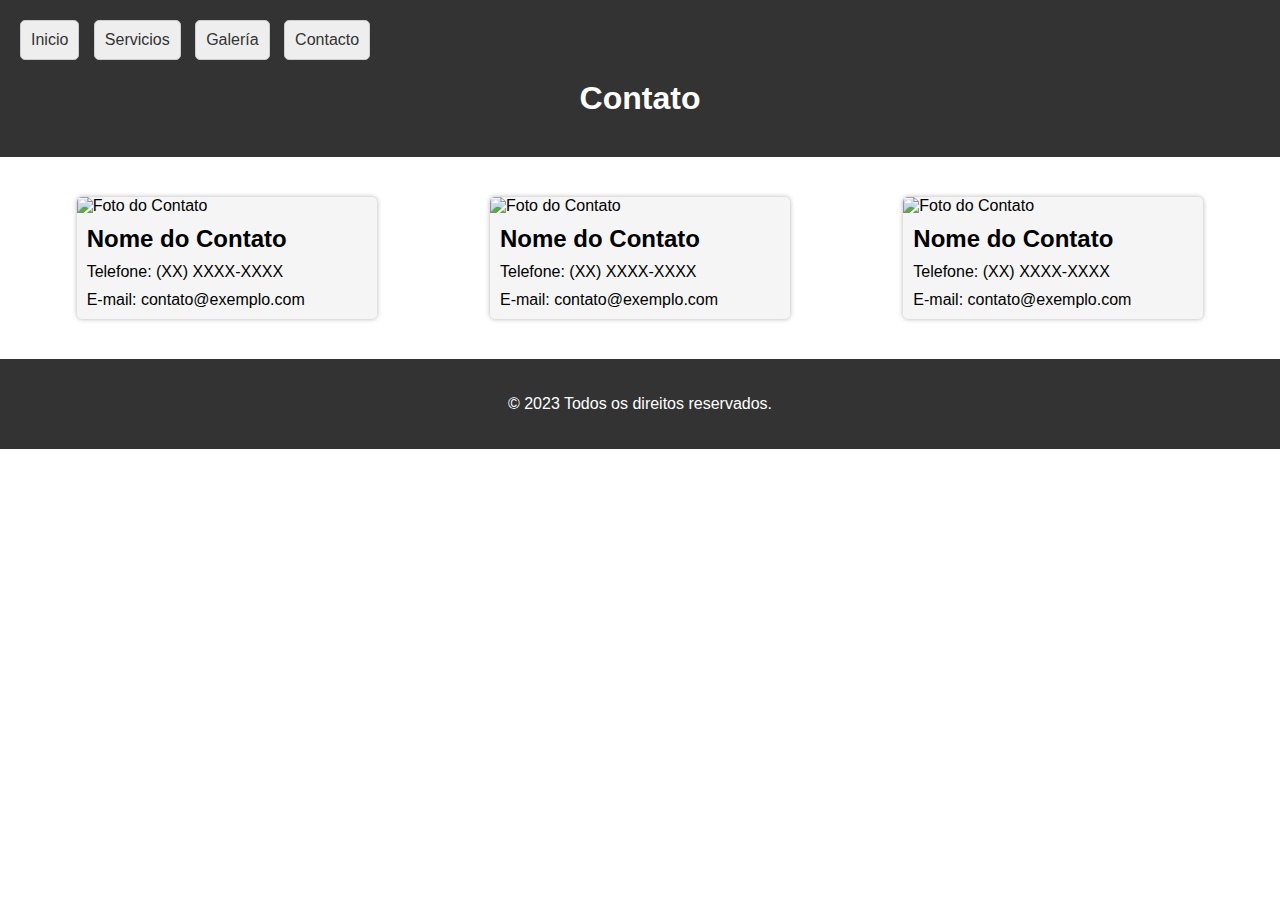
==== contato.html @ 71faacec "Add files via upload" ====
<!DOCTYPE html>
<html lang="pt-br">
<head>
    <meta name="viewport" content="width=device-width, initial-scale=1.0">

  <meta charset="UTF-8">
  <title>Contatos</title>
        <link rel="stylesheet" href="style.css">

  <style>
    /* Estilos CSS personalizados */
    body {
      font-family: Arial, sans-serif;
      margin: 0;
      padding: 0;
    }
    header {
      background-color: #333;
      color: #fff;
      padding: 20px;
    }
      #contacto h1 {
  text-align: left; /* Alinea el encabezado a la izquierda */
}
    h1 {
      margin: 0;
      font-size: 32px;
    }
    section {
      display: flex;
      flex-wrap: wrap;
      justify-content: space-around;
      padding: 20px;
    }
    .card {
      background-color: #f5f5f5;
      border-radius: 5px;
      box-shadow: 0 0 5px rgba(0, 0, 0, 0.3);
      margin: 20px;
      overflow: hidden;
      width: 300px;
    }
    .card img {
      max-width: 100%;
      height: auto;
    }
    .card h2 {
      font-size: 24px;
      margin: 10px;
    }
    .card p {
      font-size: 16px;
      margin: 10px;
    }
    footer {
      background-color: #333;
      color: #fff;
      padding: 20px;
      text-align: center;
    }
  </style>
</head>
<body>
  <header>
      <!-- Barra de navegación -->
      <nav>
        <ul>
          <li><a href="#inicio">Inicio</a></li>
          <li><a href="#servicios">Servicios</a></li>
          <li><a href="fotos.html">Galería</a></li>
          <li><a href="contato.html">Contacto</a></li> <!-- Agrega la clase "button" para crear un botón -->
        </ul>
      </nav>
      <section id="contato">
      <h1>Contato</h1>
  </header>
  <section>
    <div class="card">
      <img src="https://via.placeholder.com/300x200.png?text=Foto+do+Contato" alt="Foto do Contato">
      <h2>Nome do Contato</h2>
      <p>Telefone: (XX) XXXX-XXXX</p>
      <p>E-mail: contato@exemplo.com</p>
    </div>
    <div class="card">
      <img src="https://via.placeholder.com/300x200.png?text=Foto+do+Contato" alt="Foto do Contato">
      <h2>Nome do Contato</h2>
      <p>Telefone: (XX) XXXX-XXXX</p>
      <p>E-mail: contato@exemplo.com</p>
    </div>
    <div class="card">
      <img src="https://via.placeholder.com/300x200.png?text=Foto+do+Contato" alt="Foto do Contato">
      <h2>Nome do Contato</h2>
      <p>Telefone: (XX) XXXX-XXXX</p>
      <p>E-mail: contato@exemplo.com</p>
    </div>
  </section>
  <footer>
    <p>&copy; 2023 Todos os direitos reservados.</p>
  </footer>
</body>
</html>
---- style.css ----
/* Estilos para el header y el menú de navegación */
header {
  background-color: #c5e1a5; /* Cambiar el color de fondo */
  color: #333; /* Cambiar el color de las letras */
  padding: 20px;
}


nav ul {
  list-style: none;
  margin: 0;
  padding: 0;
}

nav li {
  display: inline-block;
}

nav a {
    background-color: #eee;
  display: block;
  padding: 10px;
  text-decoration: none;
  color: #333;
  border: 1px solid #ccc; /* Agrega un borde alrededor de cada item */
  border-radius: 5px; /* Agrega un borde redondeado */
  margin-right: 10px; /* Agrega un margen derecho para separar los items */
}

nav a:hover {
  background-color: #eee; /* Cambia el color de fondo al pasar el mouse por encima */
  color: #33691E;
}



/* Estilos para la sección de descripción */
.descripcion {
background-color: #f5f5f5;
padding: 20px;
border-radius: 5px;
box-shadow: 0 0 5px rgba(0, 0, 0, 0.1);
margin-bottom: 20px;
}

.descripcion h2 {
font-size: 28px;
margin-top: 0;
}

.descripcion p {
font-size: 18px;
line-height: 1.5;
}

/* Estilos para la sección "Sobre Nosotros" */
.about-us {
background-color: #f7f7f7;
padding: 50px;
text-align: center;
}

.about-us h2 {
font-size: 36px;
color: #333;
margin-bottom: 30px;
}

.about-us p {
font-size: 18px;
color: #666;
line-height: 1.5;
margin-bottom: 30px;
}

.about-us img {
width: 300px;
height: 300px;
border-radius: 50%;
margin-bottom: 30px;
transition: transform 0.5s;
}

.about-us img:hover {
transform: rotate(360deg);
}

/* Estilos para la sección de descripción con fondo gris */
.description {
background-color: #f5f5f5;
padding: 20px;
border-radius: 5px;
box-shadow: 0 0 10px rgba(0,0,0,0.1);
text-align: center;
}

/* Estilos para el footer */
footer {
background-color: #8BC34A;
color: #fff;
padding: 20px;
text-align: center;
}

footer a {
color: #fff;
text-decoration: none;
}

/* Botón genérico */
.btn {
display: inline-block;
background-color: #4CAF50;
color: #fff;
padding: 10px 20px;
border-radius: 3px;
text-decoration: none;
font-size: 16px;
transition: all 0.3s ease;
}

.btn:hover {
background-color: #333;
color: #fff;
}
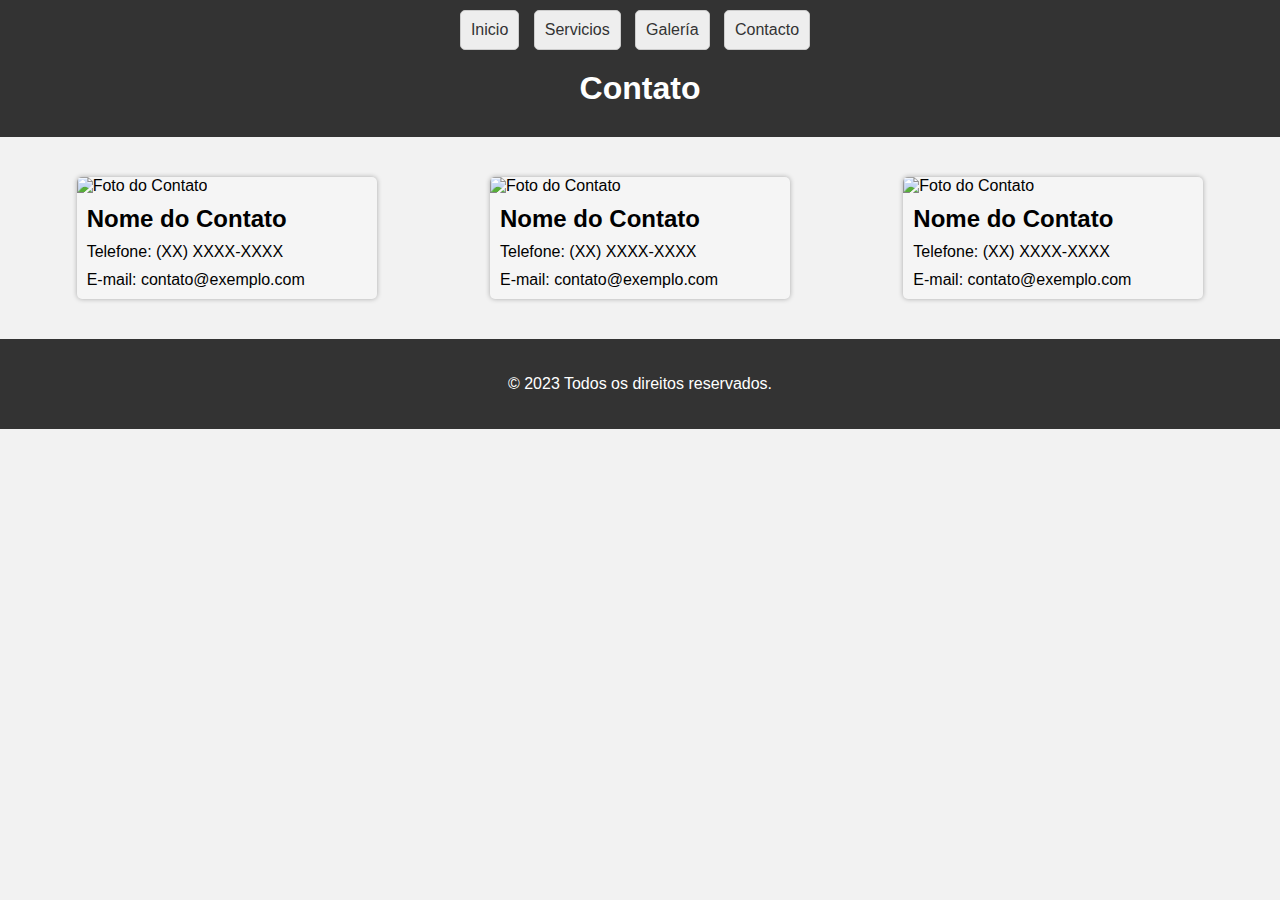
==== commit e902930f: "update and add archives" ====
--- a/contato.html
+++ b/contato.html
@@ -2,7 +2,6 @@
 <html lang="pt-br">
 <head>
     <meta name="viewport" content="width=device-width, initial-scale=1.0">
-
   <meta charset="UTF-8">
   <title>Contatos</title>
         <link rel="stylesheet" href="style.css">
@@ -17,7 +16,6 @@
     header {
       background-color: #333;
       color: #fff;
-      padding: 20px;
     }
       #contacto h1 {
   text-align: left; /* Alinea el encabezado a la izquierda */
@@ -65,14 +63,16 @@
       <!-- Barra de navegación -->
       <nav>
         <ul>
-          <li><a href="#inicio">Inicio</a></li>
-          <li><a href="#servicios">Servicios</a></li>
+          <li><a href="index.html">Inicio</a></li>
+          <li><a href="servicios.html">Servicios</a></li>
           <li><a href="fotos.html">Galería</a></li>
           <li><a href="contato.html">Contacto</a></li> <!-- Agrega la clase "button" para crear un botón -->
         </ul>
       </nav>
       <section id="contato">
       <h1>Contato</h1>
+            </section>
+
   </header>
   <section>
     <div class="card">
--- a/style.css
+++ b/style.css
@@ -1,8 +1,28 @@
+/* Estilos de Pàgina */
+body {
+      background-color: #f2f2f2; /* un tono claro de gris */
+
+  font-family: 'Open Sans', sans-serif;
+  font-size: 16px;
+  margin: 0;
+  padding: 0;
+}
+
+/* Texto del encabezado */
+header h1, header h2 {
+  color: #fff; /* blanco */
+}
+
+/* Enlaces */
+a {
+  color: #8f4c3e; /* un tono de marrón oscuro */
+}
+
 /* Estilos para el header y el menú de navegación */
 header {
   background-color: #c5e1a5; /* Cambiar el color de fondo */
   color: #333; /* Cambiar el color de las letras */
-  padding: 20px;
+  padding: 10px;
 }
 
 
@@ -10,6 +30,7 @@
   list-style: none;
   margin: 0;
   padding: 0;
+    text-align: center;
 }
 
 nav li {
@@ -34,6 +55,7 @@
 
 
 
+
 /* Estilos para la sección de descripción */
 .descripcion {
 background-color: #f5f5f5;
@@ -53,11 +75,24 @@
 line-height: 1.5;
 }
 
-/* Estilos para la sección "Sobre Nosotros" */
+/* Estilos y animaciones para la sección "Sobre Nosotros" */
+
+
+
+
 .about-us {
+
+    opacity: 0;
+  transition: opacity 1s ease;
 background-color: #f7f7f7;
 padding: 50px;
 text-align: center;
+}
+
+
+
+.about-us.show {
+  opacity: 1;
 }
 
 .about-us h2 {
@@ -67,11 +102,14 @@
 }
 
 .about-us p {
-font-size: 18px;
-color: #666;
+      color: #556b2f; /* un tono de verde oscuro */
+
+font-size: 24px;
 line-height: 1.5;
 margin-bottom: 30px;
 }
+
+
 
 .about-us img {
 width: 300px;
@@ -107,6 +145,29 @@
 text-decoration: none;
 }
 
+/* Estilos para el servicios titulo */
+.servicios-titulo {
+  text-align: center;
+  font-size: 2rem;
+  margin-top: 2rem;
+}
+
+.servicios-lista {
+  list-style: none;
+  margin: 0;
+  padding: 0;
+  display: flex;
+  flex-direction: column;
+  align-items: center;
+  font-size: 1.5rem;
+  line-height: 2rem;
+}
+
+.servicios-lista li {
+  margin: 1rem 0;
+}
+
+
 /* Botón genérico */
 .btn {
 display: inline-block;
@@ -123,3 +184,58 @@
 background-color: #333;
 color: #fff;
 }
+
+/* Pàgina de servicios */
+
+
+
+.menu {
+  display: flex;
+  justify-content: space-between;
+  list-style: none;
+  margin: 0;
+  padding: 0;
+}
+
+.menu li {
+  margin: 0 10px;
+}
+
+.menu a {
+  color: white;
+  text-decoration: none;
+}
+
+#servicios {
+  background-color: #f5f5f5;
+  padding: 20px;
+}
+
+#servicios h1 {
+  text-align: center;
+}
+
+#servicios ul {
+  list-style: none;
+  margin: 0;
+  padding: 0;
+}
+
+#servicios li {
+  margin: 10px 0;
+  padding: 10px;
+  background-color: white;
+  box-shadow: 1px 1px 2px grey;
+}
+
+/* Caja de contacto */
+.contact-box {
+  background-color: #6b8e23; /* un tono de verde oliva */
+  color: #fff; /* blanco */
+}
+
+/* Botón de enviar en la caja de contacto */
+.contact-box button {
+  background-color: #8f4c3e; /* un tono de marrón oscuro */
+  color: #fff; /* blanco */
+}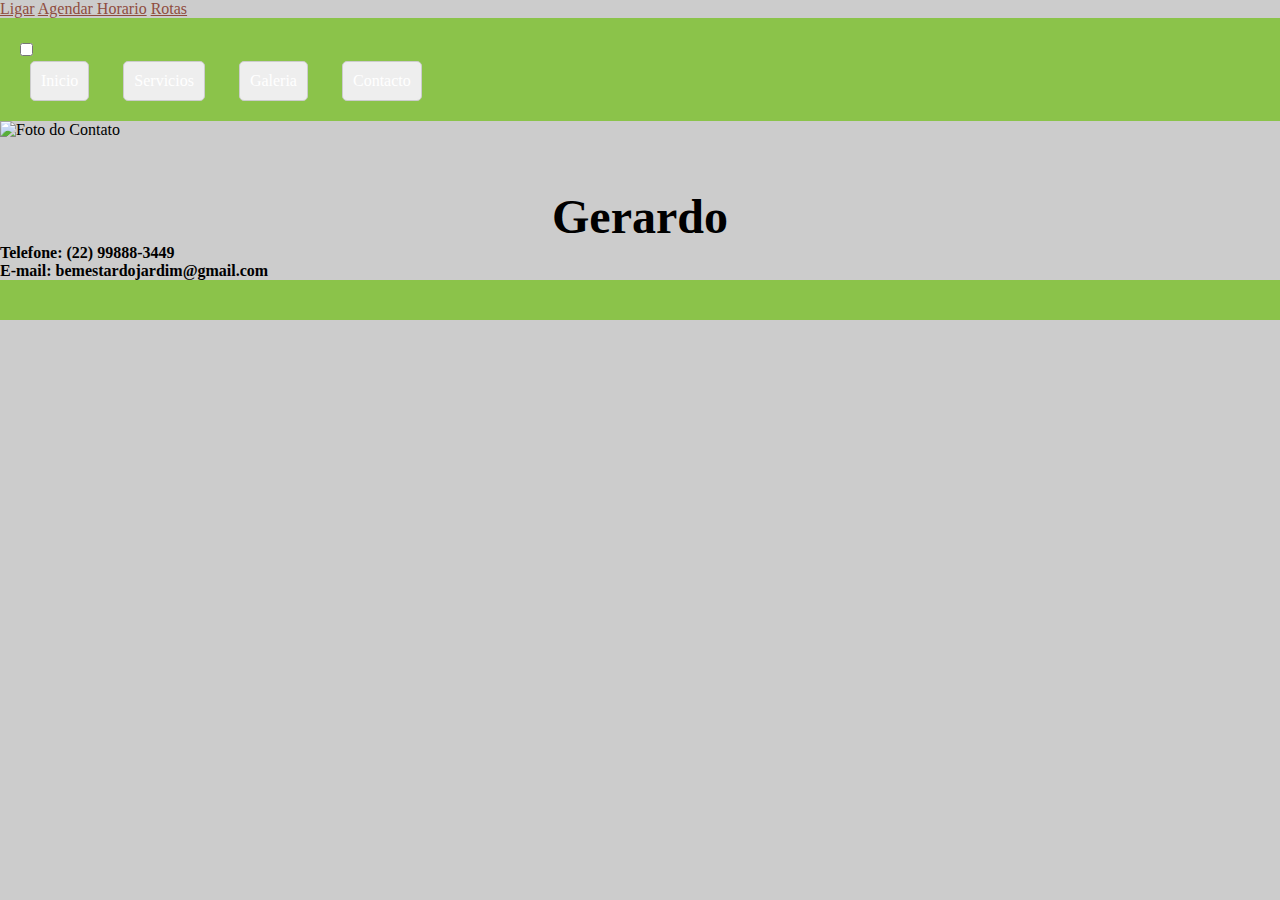
==== commit 3ee46fe7: "Add files via upload" ====
--- a/contato.html
+++ b/contato.html
@@ -1,101 +1,48 @@
 <!DOCTYPE html>
 <html lang="pt-br">
-<head>
-    <meta name="viewport" content="width=device-width, initial-scale=1.0">
-  <meta charset="UTF-8">
-  <title>Contatos</title>
-        <link rel="stylesheet" href="style.css">
+    <head>
+        <meta name="viewport" content="width=device-width, initial-scale=1.0" />
+        <meta charset="UTF-8" />
+        <title>Contatos</title>
+        <link rel="stylesheet" href="style.css" />
+    </head>
+    <body onload="mostrarHorario()">
+        <!-- Barra de navegación -->
+        <div class="navbar">
+            <a class="active" href="tel:+5522998883449">Ligar</a>
+            <a href="index.html#marcar">Agendar Horario</a>
+            <a
+                href="https://www.google.com.br/maps/dir//Barra+de+S%C3%A3o+Jo%C3%A3o,+Casimiro+de+Abreu+-+Estado+de+R%C3%ADo+de+Janeiro,+28860-000/@-22.506812,-42.014944,19z/data=!4m9!4m8!1m0!1m5!1m1!1s0x97b2057175f5af:0x15a68f0c6048a19d!2m2!1d-41.9878239!2d-22.5742501!3e0"
+                target="_blank"
+                >Rotas</a
+            >
+        </div>
+        <header>
+            <header>
+                <!-- Barra de navegación -->
+                <input type="checkbox" id="btn-menu" />
+                <label for="btn-menu">
+                    <img src="icono-menu.png" alt="" />
+                </label>
 
-  <style>
-    /* Estilos CSS personalizados */
-    body {
-      font-family: Arial, sans-serif;
-      margin: 0;
-      padding: 0;
-    }
-    header {
-      background-color: #333;
-      color: #fff;
-    }
-      #contacto h1 {
-  text-align: left; /* Alinea el encabezado a la izquierda */
-}
-    h1 {
-      margin: 0;
-      font-size: 32px;
-    }
-    section {
-      display: flex;
-      flex-wrap: wrap;
-      justify-content: space-around;
-      padding: 20px;
-    }
-    .card {
-      background-color: #f5f5f5;
-      border-radius: 5px;
-      box-shadow: 0 0 5px rgba(0, 0, 0, 0.3);
-      margin: 20px;
-      overflow: hidden;
-      width: 300px;
-    }
-    .card img {
-      max-width: 100%;
-      height: auto;
-    }
-    .card h2 {
-      font-size: 24px;
-      margin: 10px;
-    }
-    .card p {
-      font-size: 16px;
-      margin: 10px;
-    }
-    footer {
-      background-color: #333;
-      color: #fff;
-      padding: 20px;
-      text-align: center;
-    }
-  </style>
-</head>
-<body>
-  <header>
-      <!-- Barra de navegación -->
-      <nav>
-        <ul>
-          <li><a href="index.html">Inicio</a></li>
-          <li><a href="servicios.html">Servicios</a></li>
-          <li><a href="fotos.html">Galería</a></li>
-          <li><a href="contato.html">Contacto</a></li> <!-- Agrega la clase "button" para crear un botón -->
-        </ul>
-      </nav>
-      <section id="contato">
-      <h1>Contato</h1>
-            </section>
-
-  </header>
-  <section>
-    <div class="card">
-      <img src="https://via.placeholder.com/300x200.png?text=Foto+do+Contato" alt="Foto do Contato">
-      <h2>Nome do Contato</h2>
-      <p>Telefone: (XX) XXXX-XXXX</p>
-      <p>E-mail: contato@exemplo.com</p>
-    </div>
-    <div class="card">
-      <img src="https://via.placeholder.com/300x200.png?text=Foto+do+Contato" alt="Foto do Contato">
-      <h2>Nome do Contato</h2>
-      <p>Telefone: (XX) XXXX-XXXX</p>
-      <p>E-mail: contato@exemplo.com</p>
-    </div>
-    <div class="card">
-      <img src="https://via.placeholder.com/300x200.png?text=Foto+do+Contato" alt="Foto do Contato">
-      <h2>Nome do Contato</h2>
-      <p>Telefone: (XX) XXXX-XXXX</p>
-      <p>E-mail: contato@exemplo.com</p>
-    </div>
-  </section>
-  <footer>
-    <p>&copy; 2023 Todos os direitos reservados.</p>
-  </footer>
-</body>
-</html>
+                <nav class="menu">
+                    <ul>
+                        <li><a href="index.html">Inicio</a></li>
+                        <li><a href="servicios.html">Servicios</a></li>
+                        <li><a href="fotos.html">Galeria</a></li>
+                        <li><a href="contato.html">Contacto</a></li>
+                    </ul>
+                </nav>
+            </header>
+        </header>
+        <section>
+            <div class="card">
+                <img src="contato1.png" alt="Foto do Contato" />
+                <h2>Gerardo</h2>
+                <p>Telefone: (22) 99888-3449</p>
+                <p>E-mail: bemestardojardim@gmail.com</p>
+            </div>
+        </section>
+        <footer></footer>
+    </body>
+</html>--- a/style.css
+++ b/style.css
@@ -1,12 +1,149 @@
 /* Estilos de Pàgina */
 body {
-      background-color: #f2f2f2; /* un tono claro de gris */
+      background-color: #ccc; /* un tono claro de gris */
 
   font-family: 'Open Sans', sans-serif;
   font-size: 16px;
   margin: 0;
   padding: 0;
-}
+    background-image: url('');
+  background-size: cover;
+      background-repeat: no-repeat;
+
+
+}
+
+
+.contenedor-bloques {
+  display: flex;
+  justify-content: center;
+  align-items: flex-start;
+  flex-wrap: wrap;
+}
+
+.contacto-caja,
+.endereco-caja {
+  width: 100%;
+  max-width: 300px;
+  margin: 20px;
+}
+
+@media only screen and (min-width: 768px) {
+  .contacto-caja,
+  .endereco-caja {
+    width: calc(50% - 40px);
+  }
+}
+
+
+
+
+
+.contenedor-principal {
+  display: flex;
+  justify-content: center;
+  display: flex;
+  flex-wrap: wrap;
+  justify-content: center;
+  align-items: center;
+}
+
+.contacto-caja, .endereco-caja {
+  display: inline-block;
+  width: 50px;
+  padding: 20px;
+  border: 1px solid #ccc;
+  margin-right: 20px;
+  margin-bottom: 20px;
+}
+
+
+
+
+
+.titulo {
+  font-size: 50px; /* tamaño de fuente */
+  color: #fff; /* color de texto */
+  text-align: center; /* centrar horizontalmente */
+  text-shadow: 2px 2px 4px #000000; /* sombra de texto */
+}
+
+
+
+
+
+
+.contenedor {
+  max-width: 500px;
+  margin: 0 auto;
+  padding: 20px;
+  border: 2px solid #ccc;
+  border-radius: 10px;
+  background-color: #f8f8f8;
+    display: flex;
+  flex-wrap: wrap;
+  justify-content: center;
+  align-items: center;
+}
+
+h1 {
+  font-size: 36px;
+  text-align: center;
+  margin-bottom: 30px;
+}
+
+form {
+  display: flex;
+  flex-direction: column;
+}
+
+label {
+  font-size: 20px;
+  margin-bottom: 10px;
+}
+
+input[type="text"],
+input[type="date"],
+input[type="time"] {
+  padding: 10px;
+  border-radius: 5px;
+  border: 1px solid #ccc;
+  font-size: 18px;
+  margin-bottom: 20px;
+}
+
+button {
+  padding: 10px;
+  border-radius: 5px;
+  font-size: 20px;
+  background-color: #007bff;
+  color: #fff;
+  border: none;
+  cursor: pointer;
+}
+
+button:hover {
+  background-color: #0069d9;
+}
+
+.llamar-ahora {
+  display: block;
+  text-align: center;
+  font-size: 18px;
+  margin-top: 20px;
+  text-decoration: none;
+  color: #007bff;
+}
+
+.llamar-ahora:hover {
+  text-decoration: underline;
+}
+
+
+
+
+
+
 
 /* Texto del encabezado */
 header h1, header h2 {
@@ -20,7 +157,7 @@
 
 /* Estilos para el header y el menú de navegación */
 header {
-  background-color: #c5e1a5; /* Cambiar el color de fondo */
+  background-color: #8BC34A; /* Cambiar el color de fondo */
   color: #333; /* Cambiar el color de las letras */
   padding: 10px;
 }
@@ -71,9 +208,14 @@
 }
 
 .descripcion p {
-font-size: 18px;
-line-height: 1.5;
-}
+  font-size: 18px;
+  line-height: 1.5;
+  font-weight: bold;
+}
+p {
+  font-weight: bold;
+}
+
 
 /* Estilos y animaciones para la sección "Sobre Nosotros" */
 
@@ -82,17 +224,67 @@
 
 .about-us {
 
-    opacity: 0;
-  transition: opacity 1s ease;
-background-color: #f7f7f7;
+background-color: rgba(247, 247, 247, 0.9);
 padding: 50px;
 text-align: center;
 }
 
+/* Estilos de primera imagen" */
+
+#mi-imagen {
+			max-width: 100%;
+			height: auto;
+		}
+
+
+#contenedor {
+  position: relative;
+  display: flex;
+  justify-content: center;
+  align-items: center;
+}
+
+#mi-imagen {
+  max-width: 100%;
+  height: auto;
+  display: block;
+}
+
+#texto {
+  position: absolute;
+  background-color: rgba(255, 255, 255, 0.7);
+  padding: 10px;
+  font-size: 24px;
+  font-weight: bold;
+  width: 100%;
+  box-sizing: border-box;
+  text-align: center;
+  display: flex;
+  justify-content: center;
+  align-items: center;
+  top: 0;
+  left: 0;
+  bottom: 0;
+  right: 0;
+  margin: auto;
+}
+
+
+
+
+   #mapa-container {
+        margin: 0 auto;
+        text-align: center;
+      }
+
+
+
+
+
+
 
 
 .about-us.show {
-  opacity: 1;
 }
 
 .about-us h2 {
@@ -145,27 +337,82 @@
 text-decoration: none;
 }
 
+/* Estilos para el logo */
+.logo-container {
+  display: flex;
+  align-items: center;
+}
+
+.logo-container img {
+  width: 100%;
+  height: auto;
+  display: block;
+}
+
+.logo-container h1 {
+  font-size: 24px;
+  font-weight: bold;
+}
+
+.logo {
+  width: 50px;
+  height: 50px;
+  border-radius: 50%;
+  overflow: hidden;
+  margin-right: 10px;
+}
+
+h1 {
+  margin: 0;
+  font-family: 'Futura', sans-serif;
+  font-weight: bold;
+  font-size: 3em;
+  text-transform: uppercase;
+
+}
+
+.title-container {
+  flex-grow: 1;
+}
+
 /* Estilos para el servicios titulo */
+
+
 .servicios-titulo {
-  text-align: center;
-  font-size: 2rem;
-  margin-top: 2rem;
-}
-
-.servicios-lista {
-  list-style: none;
-  margin: 0;
-  padding: 0;
-  display: flex;
-  flex-direction: column;
-  align-items: center;
-  font-size: 1.5rem;
-  line-height: 2rem;
-}
-
-.servicios-lista li {
-  margin: 1rem 0;
-}
+    text-align: center;
+    font-size: 28px;
+    font-weight: bold;
+    margin-top: 50px;
+  }
+  
+  .services-list {
+    list-style-type: none;
+    margin: 0;
+    padding: 0;
+    display: flex;
+    flex-wrap: wrap;
+    justify-content: center;
+    align-items: center;
+  }
+  
+  .services-list li {
+    background-color: #f7f7f7;
+    border-radius: 5px;
+    box-shadow: 0px 2px 5px rgba(0, 0, 0, 0.1);
+    color: #333;
+    font-size: 20px;
+    font-weight: bold;
+    margin: 10px;
+    padding: 20px;
+    text-align: center;
+    width: 300px;
+  }
+
+/* servicios contairner */
+
+
+
+
 
 
 /* Botón genérico */
@@ -238,4 +485,105 @@
 .contact-box button {
   background-color: #8f4c3e; /* un tono de marrón oscuro */
   color: #fff; /* blanco */
-}+}
+
+/* Carrousel */
+* {
+    margin: 0;
+    padding: 0;
+    font-family: lato;
+}
+
+h2 {
+    text-align: center;
+    font-size: 3rem;
+    padding-top: 50px;
+}
+
+
+
+.slider-frame {
+	width: 100%;
+    height: auto;
+	margin:50px auto 0;
+	overflow: hidden;
+}
+
+.slider-frame ul {
+	display: flex;
+	padding: 0;
+	width: 400%;
+	
+	animation: slide 20s infinite alternate ease-in-out;
+}
+
+.slider-frame li {
+	width: 100%;
+	list-style: none;
+}
+
+.slider-frame img {
+    height: 100%;
+    width: 100%;
+    object-fit: cover;
+}
+
+
+@keyframes slide {
+	0% {margin-left: 0;}
+	20% {margin-left: 0;}
+	
+	25% {margin-left: -100%;}
+	45% {margin-left: -100%;}
+	
+	50% {margin-left: -200%;}
+	70% {margin-left: -200%;}
+	
+	75% {margin-left: -300%;}
+	100% {margin-left: -300%;}
+}
+
+
+
+
+
+
+
+
+
+
+.contacto-caja, .endereco-caja, .horario-caja {
+display: inline-block;
+vertical-align: top;
+width: 300px;
+padding: 20px;
+margin-right: 20px;
+}
+
+
+
+.contacto-caja h2, .endereco-caja h2, .horario-caja h2 {
+  margin-top: 0;
+}
+
+.contacto-caja a, .endereco-caja a {
+  display: block;
+  margin-bottom: 10px;
+  text-decoration: none;
+  color: #333;
+  font-weight: bold;
+}
+
+.contacto-caja p, .endereco-caja p, .horario-caja p {
+  margin: 0;
+}
+
+.horario-caja ul {
+  list-style: none;
+  padding: 0;
+  margin: 0;
+}
+
+.horario-caja li {
+  margin-bottom: 10px;
+}
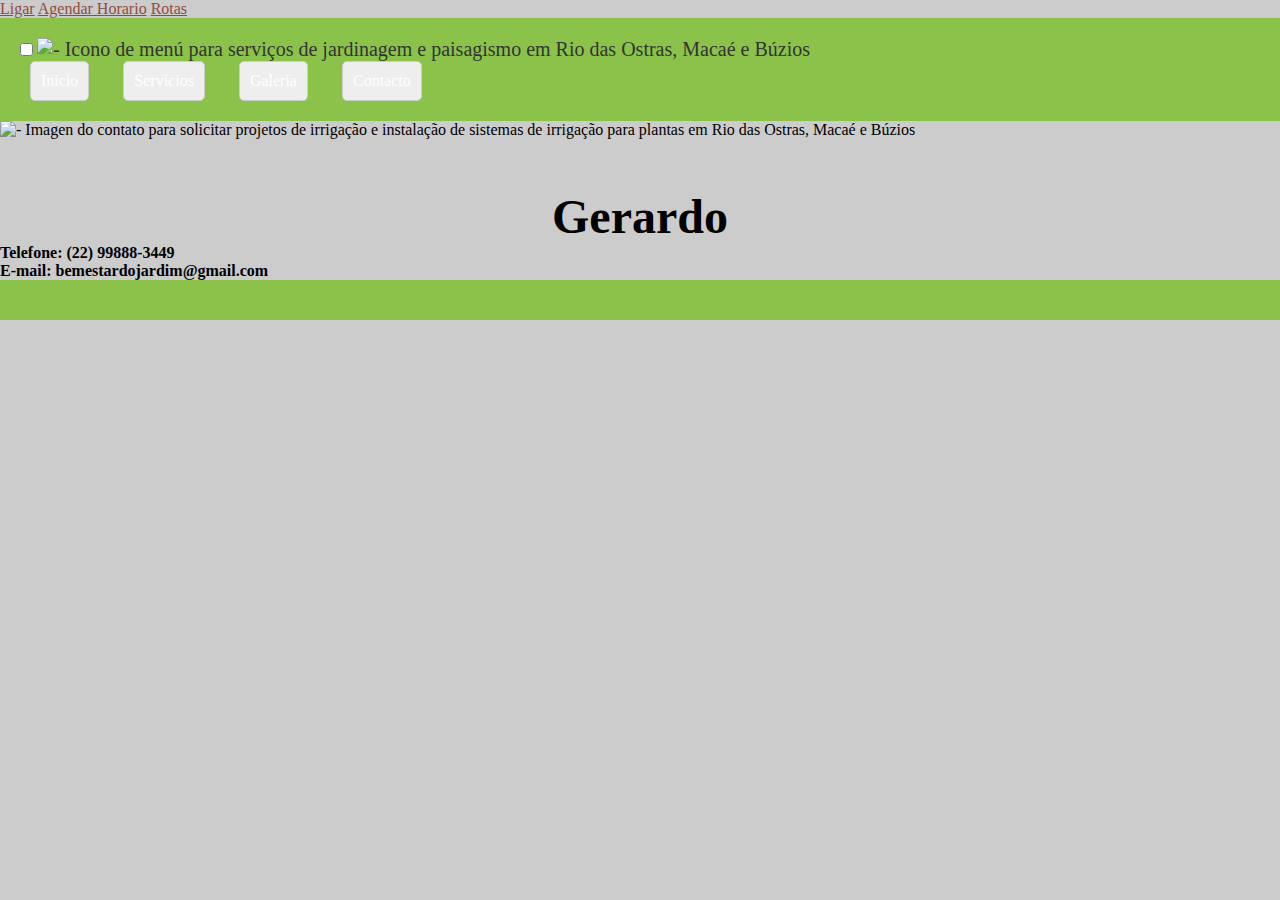
==== commit 3cba77bb: "Add files via upload" ====
--- a/contato.html
+++ b/contato.html
@@ -3,7 +3,7 @@
     <head>
         <meta name="viewport" content="width=device-width, initial-scale=1.0" />
         <meta charset="UTF-8" />
-        <title>Contatos</title>
+        <title>Contáctanos para servicios de jardinería y paisajismo en Rio das Ostras, Buzios y Macae - Bemestar do Jardim</title>
         <link rel="stylesheet" href="style.css" />
     </head>
     <body onload="mostrarHorario()">
@@ -12,7 +12,7 @@
             <a class="active" href="tel:+5522998883449">Ligar</a>
             <a href="index.html#marcar">Agendar Horario</a>
             <a
-                href="https://www.google.com.br/maps/dir//Barra+de+S%C3%A3o+Jo%C3%A3o,+Casimiro+de+Abreu+-+Estado+de+R%C3%ADo+de+Janeiro,+28860-000/@-22.506812,-42.014944,19z/data=!4m9!4m8!1m0!1m5!1m1!1s0x97b2057175f5af:0x15a68f0c6048a19d!2m2!1d-41.9878239!2d-22.5742501!3e0"
+                href=""
                 target="_blank"
                 >Rotas</a
             >
@@ -22,7 +22,8 @@
                 <!-- Barra de navegación -->
                 <input type="checkbox" id="btn-menu" />
                 <label for="btn-menu">
-                    <img src="icono-menu.png" alt="" />
+                    <img src="icono-menu.png" alt="- Icono de menú para serviços de jardinagem e paisagismo em Rio das Ostras, Macaé e Búzios
+" />
                 </label>
 
                 <nav class="menu">
@@ -37,7 +38,8 @@
         </header>
         <section>
             <div class="card">
-                <img src="contato1.png" alt="Foto do Contato" />
+                <img src="contato1.png" alt="- Imagen do contato para solicitar projetos de irrigação e instalação de sistemas de irrigação para plantas em Rio das Ostras, Macaé e Búzios
+" />
                 <h2>Gerardo</h2>
                 <p>Telefone: (22) 99888-3449</p>
                 <p>E-mail: bemestardojardim@gmail.com</p>
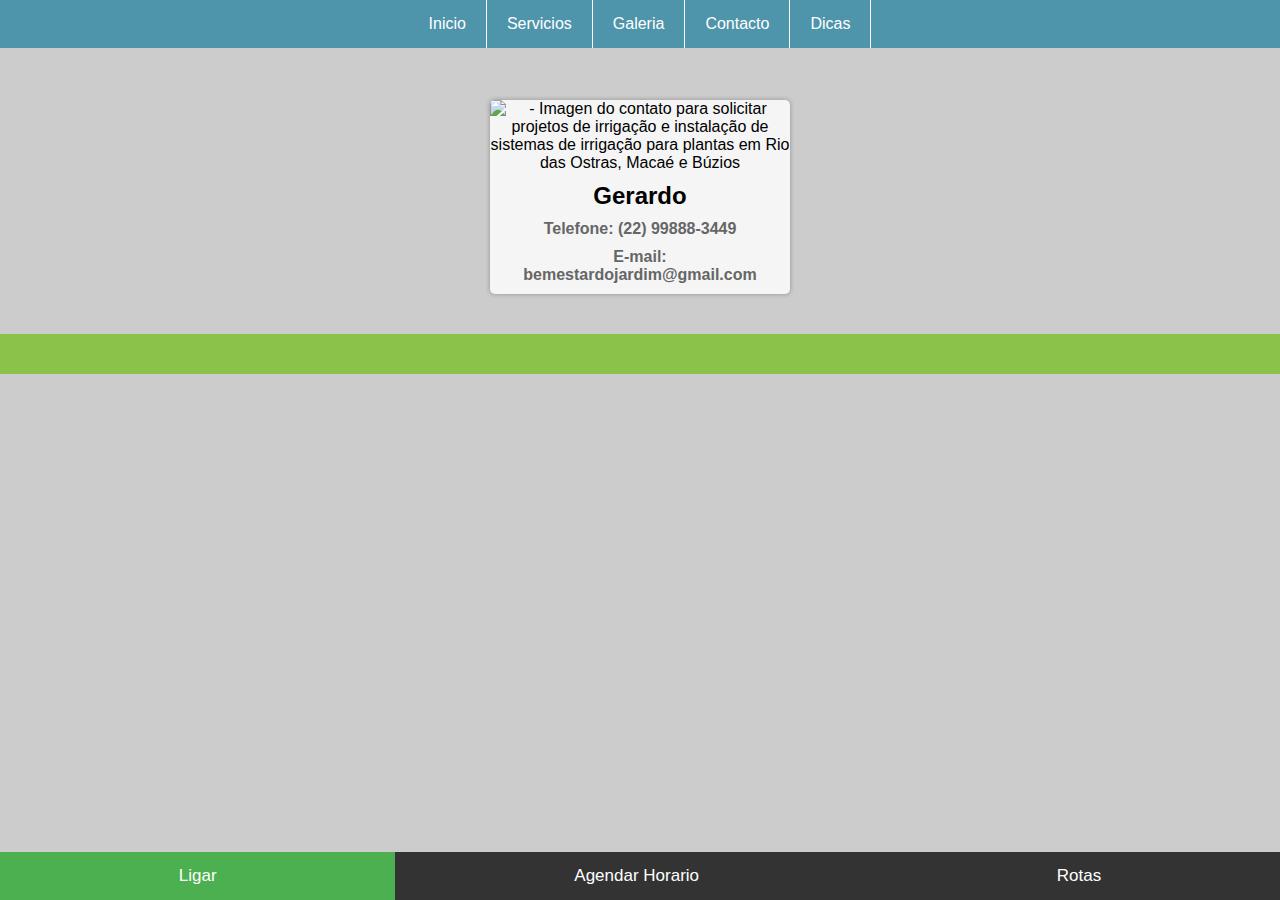
==== commit 5df7f576: "Add files via upload" ====
--- a/contato.html
+++ b/contato.html
@@ -17,24 +17,22 @@
                 >Rotas</a
             >
         </div>
+        
         <header>
-            <header>
-                <!-- Barra de navegación -->
-                <input type="checkbox" id="btn-menu" />
-                <label for="btn-menu">
-                    <img src="icono-menu.png" alt="- Icono de menú para serviços de jardinagem e paisagismo em Rio das Ostras, Macaé e Búzios
-" />
-                </label>
+            <!-- Barra de navegación -->
+            <input type="checkbox" id="btn-menu" />
+            <label for="btn-menu"> <img src="icono-menu.png" alt="Icono de menú para Flores e plantas em Rio das Ostras, Serviços de manutenção de jardins em Macaé y Decoração de jardins em Búzios" /> </label>
 
-                <nav class="menu">
-                    <ul>
-                        <li><a href="index.html">Inicio</a></li>
-                        <li><a href="servicios.html">Servicios</a></li>
-                        <li><a href="fotos.html">Galeria</a></li>
-                        <li><a href="contato.html">Contacto</a></li>
-                    </ul>
-                </nav>
-            </header>
+            <nav class="menu">
+                <ul>
+                    <li><a href="index.html">Inicio</a></li>
+                    <li><a href="servicios.html">Servicios</a></li>
+                    <li><a href="fotos.html">Galeria</a></li>
+                    <li><a href="contato.html">Contacto</a></li>
+                  <li><a href="blog2.html">Dicas</a></li>
+
+                </ul>
+            </nav>
         </header>
         <section>
             <div class="card">
--- a/style.css
+++ b/style.css
@@ -1,391 +1,478 @@
 /* Estilos de Pàgina */
 body {
-      background-color: #ccc; /* un tono claro de gris */
-
-  font-family: 'Open Sans', sans-serif;
-  font-size: 16px;
-  margin: 0;
-  padding: 0;
-    background-image: url('');
-  background-size: cover;
-      background-repeat: no-repeat;
-
-
-}
-
+    background-color: #ccc; /* un tono claro de gris */
+
+    font-family: "Open Sans", sans-serif;
+    font-size: 16px;
+    margin: 0;
+    padding: 0;
+    background-image: url("https://media.gettyimages.com/id/1415744326/pt/vetorial/abstract-blurred-background-defocused-green-gradient.jpg?s=2048x2048&w=gi&k=20&c=QDB1srjnQGQhswUFkgoUto7HB_ctpFB2_XiVJiVEOfI=");
+    background-size: cover;
+    background-repeat: no-repeat;
+    margin-top: 60px;
+}
+
+/* Estilos CSS personalizados */
+
+#contacto h1 {
+    text-align: left; /* Alinea el encabezado a la izquierda */
+}
+
+section {
+    display: flex;
+    flex-wrap: wrap;
+    justify-content: space-around;
+    padding: 20px;
+}
+.card {
+    background-color: #f5f5f5;
+    border-radius: 5px;
+    box-shadow: 0 0 5px rgba(0, 0, 0, 0.3);
+    margin: 20px;
+    overflow: hidden;
+    width: 300px;
+}
+.card img {
+    max-width: 100%;
+    height: auto;
+}
+.card h2 {
+    font-size: 24px;
+    margin: 10px;
+}
+.card p {
+    font-size: 16px;
+    margin: 10px;
+}
+
+/* Estilos personalizados para a seção de descrição */
+.description {
+    background-color: #f8f8f8;
+    padding: 20px;
+    border: 1px solid #ccc;
+    border-radius: 5px;
+    margin-bottom: 20px;
+}
+
+/* Estilos para a galeria de fotos */
+.gallery {
+    display: flex;
+    flex-wrap: wrap;
+    justify-content: space-between;
+    margin: 0 -10px;
+}
+
+.gallery-item {
+    width: calc(33.33% - 20px);
+    margin: 10px;
+    box-shadow: 0px 0px 5px 0px rgba(0, 0, 0, 0.2);
+    border-radius: 5px;
+    overflow: hidden;
+}
+
+.gallery-item img {
+    width: 100%;
+    height: 100%;
+    object-fit: cover;
+    transition: transform 0.3s ease;
+}
+
+.gallery-item:hover img {
+    transform: scale(1.1);
+}
+
+body {
+    font-family: Arial, sans-serif;
+    text-align: center;
+}
+
+
+
+p {
+    color: #666;
+    font-size: 24px;
+    margin-top: 30px;
+}
+
+.abierto {
+    color: green;
+    font-weight: bold;
+}
+
+.cerrado {
+    color: red;
+    font-weight: bold;
+}
 
 .contenedor-bloques {
-  display: flex;
-  justify-content: center;
-  align-items: flex-start;
-  flex-wrap: wrap;
+    display: flex;
+    justify-content: center;
+    align-items: flex-start;
+    flex-wrap: wrap;
 }
 
 .contacto-caja,
-.endereco-caja {
-  width: 100%;
-  max-width: 300px;
-  margin: 20px;
+.endereco-caja,
+.horario-caja{
+    width: 100%;
+    max-width: 300px;
+    margin: 20px;
 }
 
 @media only screen and (min-width: 768px) {
-  .contacto-caja,
-  .endereco-caja {
-    width: calc(50% - 40px);
-  }
-}
-
-
-
-
+    .contacto-caja,
+    .endereco-caja {
+        width: calc(50% - 40px);
+    }
+}
 
 .contenedor-principal {
-  display: flex;
-  justify-content: center;
-  display: flex;
-  flex-wrap: wrap;
-  justify-content: center;
-  align-items: center;
-}
-
-.contacto-caja, .endereco-caja {
-  display: inline-block;
-  width: 50px;
-  padding: 20px;
-  border: 1px solid #ccc;
-  margin-right: 20px;
-  margin-bottom: 20px;
-}
-
-
-
-
+    display: flex;
+    justify-content: center;
+    display: flex;
+    flex-wrap: wrap;
+    justify-content: center;
+    align-items: center;
+
+}
+
+.contacto-caja,
+.endereco-caja,
+.horario-caja {
+    display: inline-block;
+    width: 50px;
+    padding: 20px;
+    margin-right: 20px;
+    margin-bottom: 20px;
+    flex-grow: 1;
+
+}
 
 .titulo {
-  font-size: 50px; /* tamaño de fuente */
-  color: #fff; /* color de texto */
-  text-align: center; /* centrar horizontalmente */
-  text-shadow: 2px 2px 4px #000000; /* sombra de texto */
-}
-
-
-
-
-
+    font-size: 50px; /* tamaño de fuente */
+    color: #fff; /* color de texto */
+    text-align: center; /* centrar horizontalmente */
+    text-shadow: 2px 2px 4px #000000; /* sombra de texto */
+}
 
 .contenedor {
-  max-width: 500px;
-  margin: 0 auto;
-  padding: 20px;
-  border: 2px solid #ccc;
-  border-radius: 10px;
-  background-color: #f8f8f8;
-    display: flex;
-  flex-wrap: wrap;
-  justify-content: center;
-  align-items: center;
+    max-width: 100%;
+    padding: 20px;
+    border: 2px solid #ccc;
+    border-radius: 10px;
+    background-color: rgba(248, 248, 248, 0.9);
+    display: flex;
+    flex-wrap: wrap;
+    justify-content: center;
+    align-items: center;
 }
 
 h1 {
-  font-size: 36px;
-  text-align: center;
-  margin-bottom: 30px;
+    font-size: 36px;
+    text-align: center;
+    margin-bottom: 30px;
 }
 
 form {
-  display: flex;
-  flex-direction: column;
+    display: flex;
+    flex-direction: column;
 }
 
 label {
-  font-size: 20px;
-  margin-bottom: 10px;
+    font-size: 20px;
+    margin-bottom: 10px;
 }
 
 input[type="text"],
 input[type="date"],
 input[type="time"] {
-  padding: 10px;
-  border-radius: 5px;
-  border: 1px solid #ccc;
-  font-size: 18px;
-  margin-bottom: 20px;
+    padding: 10px;
+    border-radius: 5px;
+    border: 1px solid #ccc;
+    font-size: 18px;
+    margin-bottom: 20px;
 }
 
 button {
-  padding: 10px;
-  border-radius: 5px;
-  font-size: 20px;
-  background-color: #007bff;
-  color: #fff;
-  border: none;
-  cursor: pointer;
+    padding: 10px;
+    border-radius: 5px;
+    font-size: 20px;
+    background-color: #007bff;
+    color: #fff;
+    border: none;
+    cursor: pointer;
 }
 
 button:hover {
-  background-color: #0069d9;
+    background-color: #0069d9;
 }
 
 .llamar-ahora {
-  display: block;
-  text-align: center;
-  font-size: 18px;
-  margin-top: 20px;
-  text-decoration: none;
-  color: #007bff;
+    display: block;
+    text-align: center;
+    font-size: 18px;
+    margin-top: 20px;
+    text-decoration: none;
+    color: #007bff;
 }
 
 .llamar-ahora:hover {
-  text-decoration: underline;
-}
-
-
-
-
-
-
-
-/* Texto del encabezado */
-header h1, header h2 {
-  color: #fff; /* blanco */
+    text-decoration: underline;
 }
 
 /* Enlaces */
-a {
-  color: #8f4c3e; /* un tono de marrón oscuro */
-}
 
 /* Estilos para el header y el menú de navegación */
 header {
-  background-color: #8BC34A; /* Cambiar el color de fondo */
-  color: #333; /* Cambiar el color de las letras */
-  padding: 10px;
-}
-
-
-nav ul {
-  list-style: none;
-  margin: 0;
-  padding: 0;
-    text-align: center;
-}
-
-nav li {
-  display: inline-block;
-}
-
-nav a {
-    background-color: #eee;
-  display: block;
-  padding: 10px;
-  text-decoration: none;
-  color: #333;
-  border: 1px solid #ccc; /* Agrega un borde alrededor de cada item */
-  border-radius: 5px; /* Agrega un borde redondeado */
-  margin-right: 10px; /* Agrega un margen derecho para separar los items */
-}
-
-nav a:hover {
-  background-color: #eee; /* Cambia el color de fondo al pasar el mouse por encima */
-  color: #33691E;
-}
-
-
-
+    width: 100%;
+    background: #4e94ab;
+
+    position: fixed;
+    top: 0;
+    left: 0;
+    width: 100%;
+    z-index: 9999;
+}
+
+#btn-menu {
+    display: none;
+}
+
+header label {
+    display: none;
+    width: 30px;
+    height: 30px;
+    padding: 10px;
+    border-right: 1px solid #fff;
+}
+
+header label:hover {
+    cursor: pointer;
+    background: rgba(0, 0, 0, 0.3);
+}
+
+.menu ul {
+    margin: 0;
+    list-style: none;
+    padding: 0;
+    display: flex;
+    justify-content: center;
+    flex-direction: row;
+}
+.menu li a {
+    display: block;
+    padding: 15px 20px;
+    color: #fff;
+    text-decoration: none;
+}
+
+.menu li:hover {
+    background: rgba(0, 0, 0, 0.3);
+}
+
+.menu li {
+    border-right: 1px solid #fff;
+}
+main {
+    padding: 20px;
+}
+
+@media (max-width: 768px) {
+    header label {
+        display: block;
+    }
+    .menu {
+        position: absolute;
+        background: #4e94ab;
+        width: 70%;
+        margin-left: -70%;
+        transition: all 0.5s;
+    }
+
+    .menu ul {
+        flex-direction: column;
+    }
+    .menu li {
+        border-top: 1px solid #fff;
+    }
+    #btn-menu:checked ~ .menu {
+        margin: 0;
+    }
+}
 
 /* Estilos para la sección de descripción */
 .descripcion {
-background-color: #f5f5f5;
-padding: 20px;
-border-radius: 5px;
-box-shadow: 0 0 5px rgba(0, 0, 0, 0.1);
-margin-bottom: 20px;
+    background-color: #f5f5f5;
+    padding: 20px;
+    border-radius: 5px;
+    box-shadow: 0 0 5px rgba(0, 0, 0, 0.1);
+    margin-bottom: 20px;
 }
 
 .descripcion h2 {
-font-size: 28px;
-margin-top: 0;
+    font-size: 28px;
+    margin-top: 0;
 }
 
 .descripcion p {
-  font-size: 18px;
-  line-height: 1.5;
-  font-weight: bold;
+    font-size: 18px;
+    line-height: 1.5;
+    font-weight: bold;
 }
 p {
-  font-weight: bold;
-}
-
+    font-weight: bold;
+}
 
 /* Estilos y animaciones para la sección "Sobre Nosotros" */
 
-
-
-
 .about-us {
-
-background-color: rgba(247, 247, 247, 0.9);
-padding: 50px;
-text-align: center;
+    background-color: rgba(247, 247, 247, 0.9);
+    padding: 50px;
+    text-align: center;
 }
 
 /* Estilos de primera imagen" */
 
 #mi-imagen {
-			max-width: 100%;
-			height: auto;
-		}
-
+    max-width: 100%;
+    height: auto;
+}
 
 #contenedor {
-  position: relative;
-  display: flex;
-  justify-content: center;
-  align-items: center;
+    position: relative;
+    display: flex;
+    justify-content: center;
+    align-items: center;
 }
 
 #mi-imagen {
-  max-width: 100%;
-  height: auto;
-  display: block;
+    max-width: 100%;
+    height: auto;
+    display: block;
 }
 
 #texto {
-  position: absolute;
-  background-color: rgba(255, 255, 255, 0.7);
-  padding: 10px;
-  font-size: 24px;
-  font-weight: bold;
-  width: 100%;
-  box-sizing: border-box;
-  text-align: center;
-  display: flex;
-  justify-content: center;
-  align-items: center;
-  top: 0;
-  left: 0;
-  bottom: 0;
-  right: 0;
-  margin: auto;
-}
-
-
-
-
-   #mapa-container {
-        margin: 0 auto;
-        text-align: center;
-      }
-
-
-
-
-
-
-
+    position: absolute;
+    background-color: rgba(255, 255, 255, 0.0);
+    padding: 10px;
+    font-size: 24px;
+    font-weight: bold;
+    width: 100%;
+    box-sizing: border-box;
+    text-align: center;
+    display: flex;
+    justify-content: center;
+    align-items: center;
+    top: 0;
+    left: 0;
+    bottom: 0;
+    right: 0;
+    margin: auto;
+}
+
+#mapa-container {
+    margin: 0 auto;
+    text-align: center;
+}
 
 .about-us.show {
 }
 
 .about-us h2 {
-font-size: 36px;
-color: #333;
-margin-bottom: 30px;
+    font-size: 36px;
+    color: #333;
+    margin-bottom: 30px;
 }
 
 .about-us p {
-      color: #556b2f; /* un tono de verde oscuro */
-
-font-size: 24px;
-line-height: 1.5;
-margin-bottom: 30px;
-}
-
-
+    color: #556b2f; /* un tono de verde oscuro */
+
+    font-size: 24px;
+    line-height: 1.5;
+    margin-bottom: 30px;
+}
 
 .about-us img {
-width: 300px;
-height: 300px;
-border-radius: 50%;
-margin-bottom: 30px;
-transition: transform 0.5s;
+    width: 300px;
+    height: 300px;
+    border-radius: 50%;
+    margin-bottom: 30px;
+    transition: transform 0.5s;
 }
 
 .about-us img:hover {
-transform: rotate(360deg);
+    transform: rotate(360deg);
 }
 
 /* Estilos para la sección de descripción con fondo gris */
 .description {
-background-color: #f5f5f5;
-padding: 20px;
-border-radius: 5px;
-box-shadow: 0 0 10px rgba(0,0,0,0.1);
-text-align: center;
+    background-color: #f5f5f5;
+    padding: 20px;
+    border-radius: 5px;
+    box-shadow: 0 0 10px rgba(0, 0, 0, 0.1);
+    text-align: center;
 }
 
 /* Estilos para el footer */
 footer {
-background-color: #8BC34A;
-color: #fff;
-padding: 20px;
-text-align: center;
+    background-color: #8bc34a;
+    color: #fff;
+    padding: 20px;
+    text-align: center;
 }
 
 footer a {
-color: #fff;
-text-decoration: none;
+    color: #fff;
+    text-decoration: none;
 }
 
 /* Estilos para el logo */
 .logo-container {
-  display: flex;
-  align-items: center;
+    display: flex;
+    align-items: center;
 }
 
 .logo-container img {
-  width: 100%;
-  height: auto;
-  display: block;
+    width: 100%;
+    height: auto;
+    display: block;
 }
 
 .logo-container h1 {
-  font-size: 24px;
-  font-weight: bold;
+    font-size: 24px;
+    font-weight: bold;
 }
 
 .logo {
-  width: 50px;
-  height: 50px;
-  border-radius: 50%;
-  overflow: hidden;
-  margin-right: 10px;
+    width: 50px;
+    height: 50px;
+    border-radius: 50%;
+    overflow: hidden;
+    margin-right: 10px;
 }
 
 h1 {
-  margin: 0;
-  font-family: 'Futura', sans-serif;
-  font-weight: bold;
-  font-size: 3em;
-  text-transform: uppercase;
-
+    margin: 0;
+    font-family: "Futura", sans-serif;
+    font-weight: bold;
+    font-size: 3em;
+    text-transform: uppercase;
 }
 
 .title-container {
-  flex-grow: 1;
+    flex-grow: 1;
 }
 
 /* Estilos para el servicios titulo */
 
-
 .servicios-titulo {
     text-align: center;
     font-size: 28px;
     font-weight: bold;
     margin-top: 50px;
-  }
-  
-  .services-list {
+}
+
+.services-list {
     list-style-type: none;
     margin: 0;
     padding: 0;
@@ -393,9 +480,9 @@
     flex-wrap: wrap;
     justify-content: center;
     align-items: center;
-  }
-  
-  .services-list li {
+}
+
+.services-list li {
     background-color: #f7f7f7;
     border-radius: 5px;
     box-shadow: 0px 2px 5px rgba(0, 0, 0, 0.1);
@@ -406,184 +493,104 @@
     padding: 20px;
     text-align: center;
     width: 300px;
-  }
+}
 
 /* servicios contairner */
 
-
-
-
-
-
 /* Botón genérico */
-.btn {
-display: inline-block;
-background-color: #4CAF50;
-color: #fff;
-padding: 10px 20px;
-border-radius: 3px;
-text-decoration: none;
-font-size: 16px;
-transition: all 0.3s ease;
-}
-
-.btn:hover {
-background-color: #333;
-color: #fff;
-}
+
 
 /* Pàgina de servicios */
 
-
-
-.menu {
-  display: flex;
-  justify-content: space-between;
-  list-style: none;
-  margin: 0;
-  padding: 0;
-}
-
-.menu li {
-  margin: 0 10px;
-}
-
-.menu a {
-  color: white;
-  text-decoration: none;
-}
-
 #servicios {
-  background-color: #f5f5f5;
-  padding: 20px;
+    background-color: #f5f5f5;
+    padding: 20px;
 }
 
 #servicios h1 {
-  text-align: center;
+    text-align: center;
 }
 
 #servicios ul {
-  list-style: none;
-  margin: 0;
-  padding: 0;
+    list-style: none;
+    margin: 0;
+    padding: 0;
 }
 
 #servicios li {
-  margin: 10px 0;
-  padding: 10px;
-  background-color: white;
-  box-shadow: 1px 1px 2px grey;
-}
-
-/* Caja de contacto */
-.contact-box {
-  background-color: #6b8e23; /* un tono de verde oliva */
-  color: #fff; /* blanco */
-}
-
-/* Botón de enviar en la caja de contacto */
-.contact-box button {
-  background-color: #8f4c3e; /* un tono de marrón oscuro */
-  color: #fff; /* blanco */
-}
-
-/* Carrousel */
-* {
-    margin: 0;
+    margin: 10px 0;
+    padding: 10px;
+    background-color: white;
+    box-shadow: 1px 1px 2px grey;
+}
+
+
+
+
+.contacto-caja,
+.endereco-caja,
+.horario-caja {
+    display: inline-block;
+    vertical-align: top;
+    width: 300px;
+    padding: 20px;
+    margin-right: 20px;
+}
+
+.contacto-caja h2,
+.endereco-caja h2,
+.horario-caja h2 {
+    margin-top: 0;
+}
+
+.contacto-caja a,
+.endereco-caja a, horario-caja a {
+    display: block;
+    margin-bottom: 10px;
+    text-decoration: none;
+    color: #333;
+    font-weight: bold;
+}
+
+.contacto-caja p,
+.endereco-caja p,
+.horario-caja p {
+    margin: 0;
+}
+
+.horario-caja ul {
+    list-style: none;
     padding: 0;
-    font-family: lato;
-}
-
-h2 {
-    text-align: center;
-    font-size: 3rem;
-    padding-top: 50px;
-}
-
-
-
-.slider-frame {
-	width: 100%;
-    height: auto;
-	margin:50px auto 0;
-	overflow: hidden;
-}
-
-.slider-frame ul {
-	display: flex;
-	padding: 0;
-	width: 400%;
-	
-	animation: slide 20s infinite alternate ease-in-out;
-}
-
-.slider-frame li {
-	width: 100%;
-	list-style: none;
-}
-
-.slider-frame img {
-    height: 100%;
-    width: 100%;
-    object-fit: cover;
-}
-
-
-@keyframes slide {
-	0% {margin-left: 0;}
-	20% {margin-left: 0;}
-	
-	25% {margin-left: -100%;}
-	45% {margin-left: -100%;}
-	
-	50% {margin-left: -200%;}
-	70% {margin-left: -200%;}
-	
-	75% {margin-left: -300%;}
-	100% {margin-left: -300%;}
-}
-
-
-
-
-
-
-
-
-
-
-.contacto-caja, .endereco-caja, .horario-caja {
-display: inline-block;
-vertical-align: top;
-width: 300px;
-padding: 20px;
-margin-right: 20px;
-}
-
-
-
-.contacto-caja h2, .endereco-caja h2, .horario-caja h2 {
-  margin-top: 0;
-}
-
-.contacto-caja a, .endereco-caja a {
-  display: block;
-  margin-bottom: 10px;
-  text-decoration: none;
-  color: #333;
-  font-weight: bold;
-}
-
-.contacto-caja p, .endereco-caja p, .horario-caja p {
-  margin: 0;
-}
-
-.horario-caja ul {
-  list-style: none;
-  padding: 0;
-  margin: 0;
+    margin: 0;
 }
 
 .horario-caja li {
-  margin-bottom: 10px;
-}
+    margin-bottom: 10px;
+}
+
+.navbar {
+    overflow: hidden;
+    background-color: #333;
+    position: fixed;
+    bottom: 0;
+    width: 100%;
+    display: flex;
+}
+
+/* Estilos para los botones de la barra de navegación */
+.navbar a {
+    float: left;
+    display: block;
+    color: white;
+    text-align: center;
+    padding: 14px 16px;
+    text-decoration: none;
+    font-size: 17px;
+    flex-grow: 1;
+}
+
+/* Cambiar el color del botón activo */
+.active {
+    background-color: #4caf50;
+    color: white;
+}